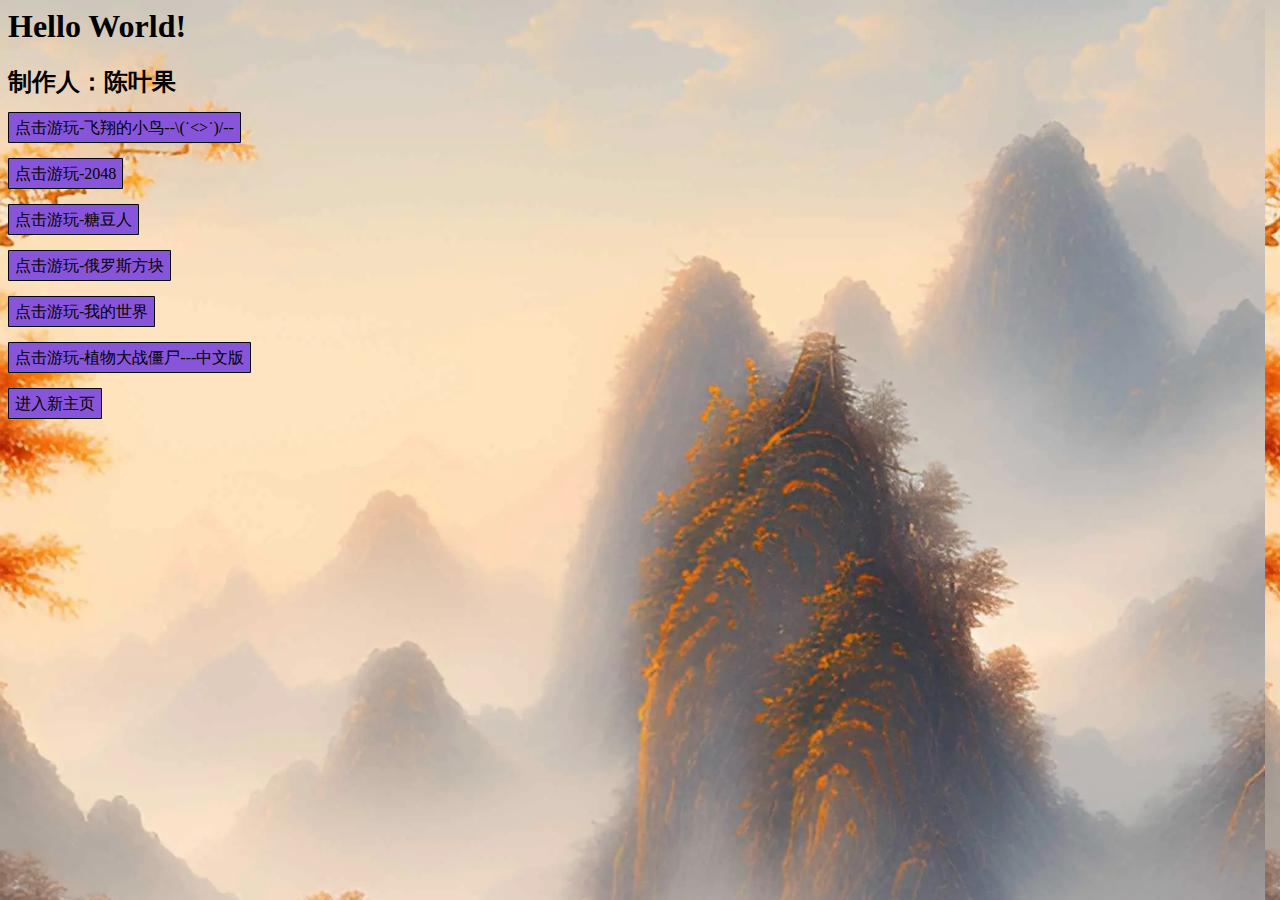
==== index.html @ 1f369e02 "Add files via upload" ====
<html>
    <head>
        <title>资源小站</title>
        <body oncontextmenu=self.event.returnValue=false>
        <style>
body {
  background-image: url('2.jpg');
}
a {
        text-decoration: none;
        border: 0.2px solid #000;
        color: #000000;
        background: #8855da;
        padding: 6px;
        border-radius: 1px;
      }
button {
    background-color: #000;
    border: .5px solid crimson;
    border-radius: 10px;
    color: #fff;
    padding: 8px;
    }

</style>
    
    
    <body>
        <h1>Hello World!</center></h1>
        <h2>制作人：陈叶果 </h2>
        <a href="https://ian171.github.io/Bird/">点击游玩-飞翔的小鸟--\(˙<>˙)/--<br></a>
        <h6> </h6>
        
        <a href="https://ian171.github.io/2048">点击游玩-2048<br></a>
        <h6> </h6>
        <a href="https://ian171.github.io/pacman">点击游玩-糖豆人<br></a>
        <h6> </h6>
        <a href="https://ian171.github.io/rusblock">点击游玩-俄罗斯方块<br></a>
        <h6> </h6>
        <a href="https://ian171.github.io/minecraft">点击游玩-我的世界<br></a>
        <h6> </h6>
        <a href="https://ian171.github.io/pvz/src">点击游玩-植物大战僵尸---中文版<br></a>
        <h6> </h6>
        <a href="https://ian171.github.io/new">进入新主页<br></a>
        <iframe src="https://neverup7.github.io/notion.clock" width="600" height="450" style="border:0;"  allowfullscreen="true"  loading="lazy"  referrerpolicy="no-referrer-when-downgrade"></iframe>
        
    </body>
    <!DOCTYPE html>
 
 
<body>
    <div class="box"></div>
    <script>
        function getTime() {
            var date = new Date();
            var year = date.getFullYear(); //获取年份
            var month = date.getMonth() + 1; //获取月份p
            var day = date.getDate(); //获取日期
            var hour = date.getHours(); //获取小时
            var browser = navigator.appName;//获取浏览器名字
            var b_version = navigator.appVersion;//获取浏览器版本信息
            var version = parseFloat(b_version);//提取浏览器版本号
            hour = hour < 10 ? '0' + hour : hour;
            var minute = date.getMinutes(); // 获取分
            minute = minute < 10 ? '0' + minute : minute;
            var seconds = date.getSeconds(); //获取秒
            seconds = seconds < 10 ? '0' + seconds : seconds;
            return year + '年' + month + '月' + day + '日&nbsp;' + hour + ':' + minute + ':' + seconds +  
            '浏览器信息' + b_version + browser + version;
        }
 
        setInterval(function() {
            document.querySelector('.box').innerHTML = getTime();
        }, 1000)
    </script>
</body>
</head>
</html>
</html>
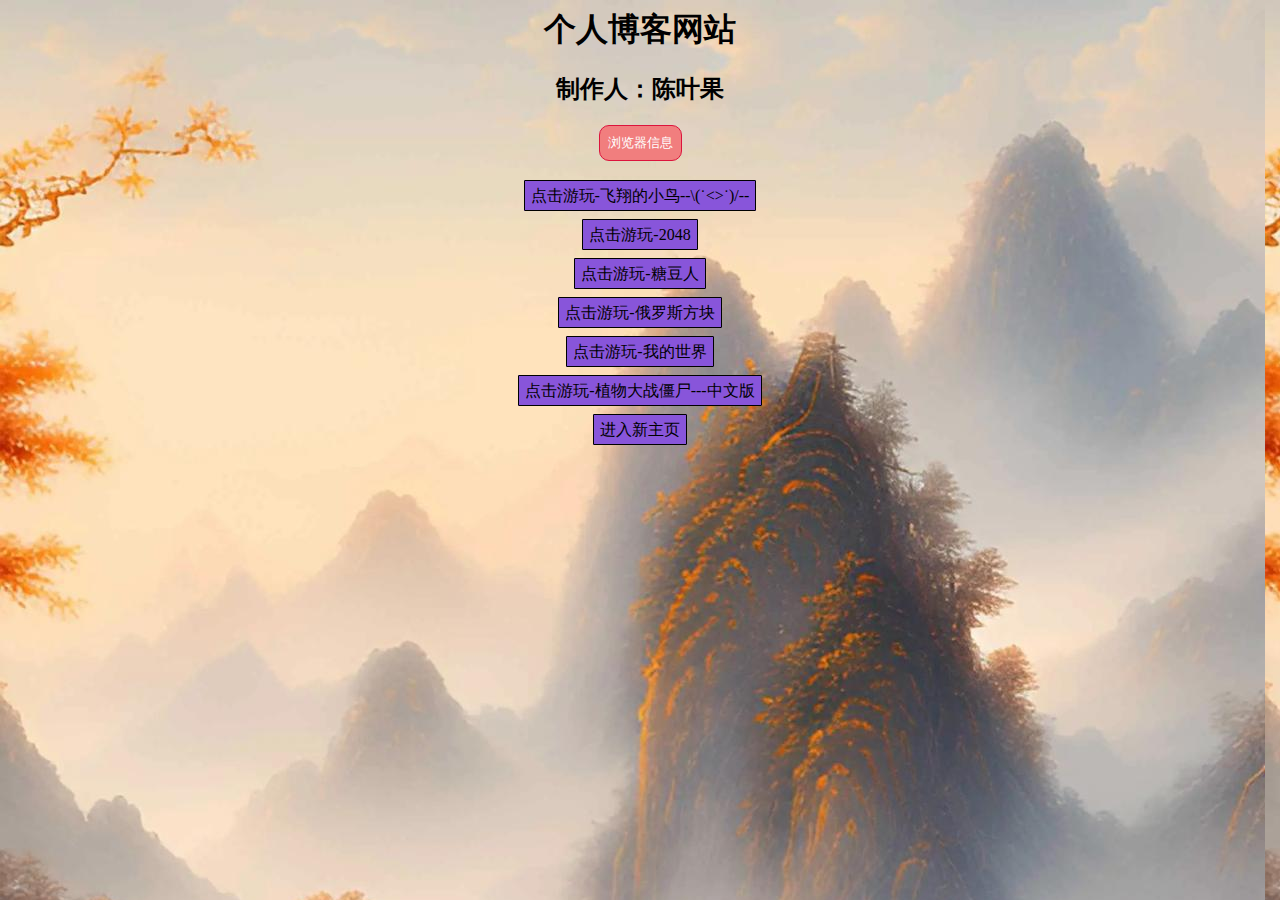
==== commit 1f0bc06b: "Add files via upload" ====
--- a/index.html
+++ b/index.html
@@ -15,7 +15,7 @@
         border-radius: 1px;
       }
 button {
-    background-color: #000;
+    background-color: #f17e7e;
     border: .5px solid crimson;
     border-radius: 10px;
     color: #fff;
@@ -23,33 +23,49 @@
     }
 
 </style>
-    
+    <script>
+        function wechat() {
+            if (/MicroMessenger/.test(window.navigator.userAgent)) { 
+                alert('微信客户端'); 
+            } else if (/AlipayClient/.test(window.navigator.userAgent)) { 
+                alert('支付宝客户端');
+            } else {
+                alert('其他浏览器');
+            }
+        }
+    </script>
     
     <body>
-        <h1>Hello World!</center></h1>
+        <h1><center>个人博客网站</center></h1>
+        <center>
         <h2>制作人：陈叶果 </h2>
+        <button onclick="wechat()">浏览器信息</button><br>
+        <h6> </h6>
         <a href="https://ian171.github.io/Bird/">点击游玩-飞翔的小鸟--\(˙<>˙)/--<br></a>
-        <h6> </h6>
+        <br>
+        <a href="https://ian171.github.io/2048">点击游玩-2048<br></a>
+        <br>
+        <a href="https://ian171.github.io/pacman">点击游玩-糖豆人<br></a>
+        <br>
+        <a href="https://ian171.github.io/rusblock">点击游玩-俄罗斯方块<br></a>
+        <br>
+        <a href="https://ian171.github.io/minecraft">点击游玩-我的世界<br></a>
+        <br>
+        <a href="https://ian171.github.io/pvz/src">点击游玩-植物大战僵尸---中文版<br></a>
+        <br>
+        <a href="https://ian171.github.io/new">进入新主页<br></a>
         
-        <a href="https://ian171.github.io/2048">点击游玩-2048<br></a>
-        <h6> </h6>
-        <a href="https://ian171.github.io/pacman">点击游玩-糖豆人<br></a>
-        <h6> </h6>
-        <a href="https://ian171.github.io/rusblock">点击游玩-俄罗斯方块<br></a>
-        <h6> </h6>
-        <a href="https://ian171.github.io/minecraft">点击游玩-我的世界<br></a>
-        <h6> </h6>
-        <a href="https://ian171.github.io/pvz/src">点击游玩-植物大战僵尸---中文版<br></a>
-        <h6> </h6>
-        <a href="https://ian171.github.io/new">进入新主页<br></a>
         <iframe src="https://neverup7.github.io/notion.clock" width="600" height="450" style="border:0;"  allowfullscreen="true"  loading="lazy"  referrerpolicy="no-referrer-when-downgrade"></iframe>
         
+        </center>
+
     </body>
     <!DOCTYPE html>
  
  
 <body>
     <div class="box"></div>
+    <center>
     <script>
         function getTime() {
             var date = new Date();
@@ -73,6 +89,8 @@
             document.querySelector('.box').innerHTML = getTime();
         }, 1000)
     </script>
+    </center>
+
 </body>
 </head>
 </html>
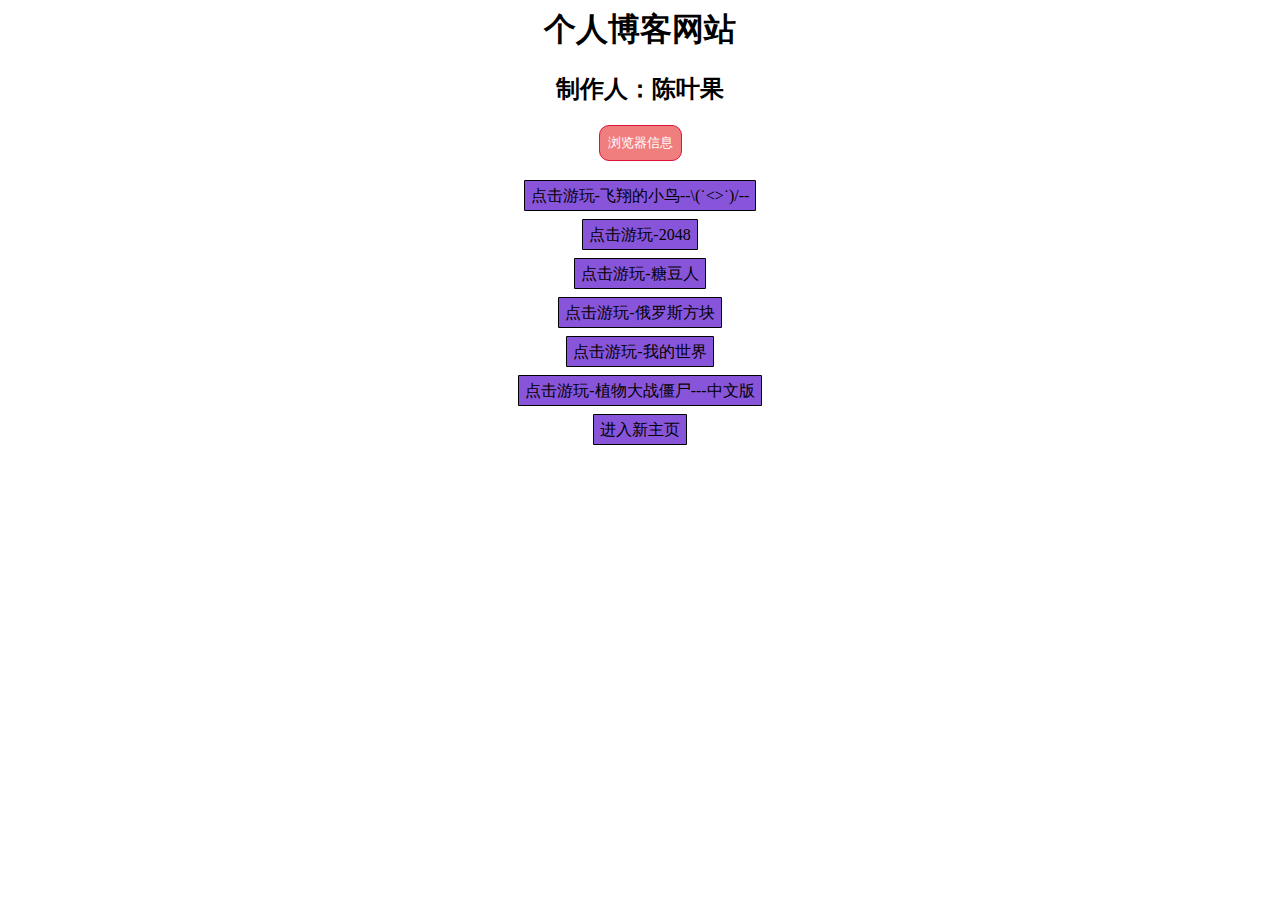
==== commit 40b05612: "Update index.html" ====
--- a/index.html
+++ b/index.html
@@ -4,7 +4,7 @@
         <body oncontextmenu=self.event.returnValue=false>
         <style>
 body {
-  background-image: url('2.jpg');
+  background-image: url('https://images.pexels.com/photos/531880/pexels-photo-531880.jpeg?auto=compress&cs=tinysrgb&w=1260&h=750&dpr=1');
 }
 a {
         text-decoration: none;
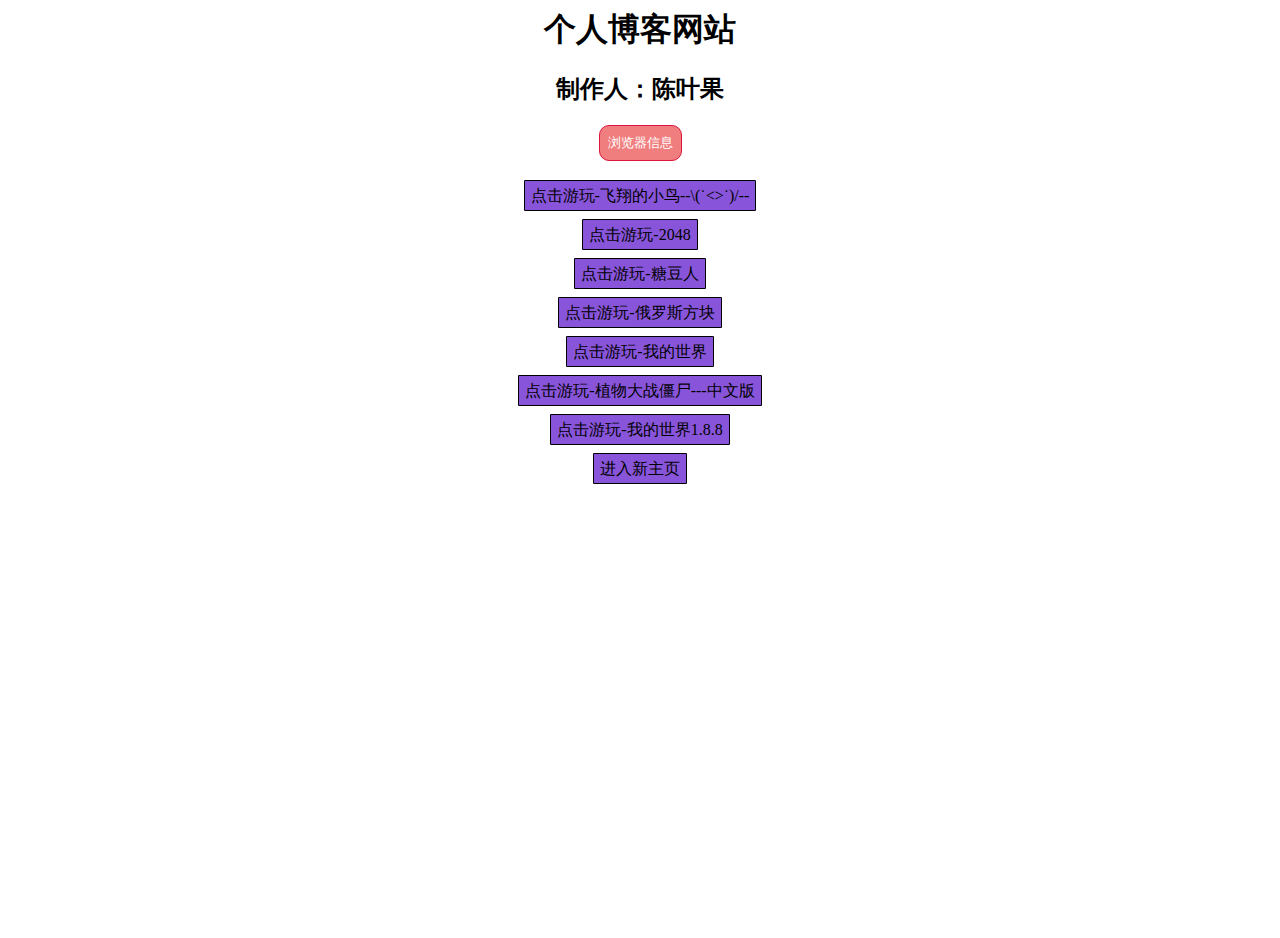
==== commit 97d1d95e: "Update index.html" ====
--- a/index.html
+++ b/index.html
@@ -4,7 +4,7 @@
         <body oncontextmenu=self.event.returnValue=false>
         <style>
 body {
-  background-image: url('https://images.pexels.com/photos/531880/pexels-photo-531880.jpeg?auto=compress&cs=tinysrgb&w=1260&h=750&dpr=1');
+  background-image: url('https://chen.ox.cm/2.jpg');
 }
 a {
         text-decoration: none;
@@ -53,6 +53,8 @@
         <br>
         <a href="https://ian171.github.io/pvz/src">点击游玩-植物大战僵尸---中文版<br></a>
         <br>
+        <a href="https://eaglercraft.com/mc/1.8.8/">点击游玩-我的世界1.8.8<br></a>
+        <br>
         <a href="https://ian171.github.io/new">进入新主页<br></a>
         
         <iframe src="https://neverup7.github.io/notion.clock" width="600" height="450" style="border:0;"  allowfullscreen="true"  loading="lazy"  referrerpolicy="no-referrer-when-downgrade"></iframe>
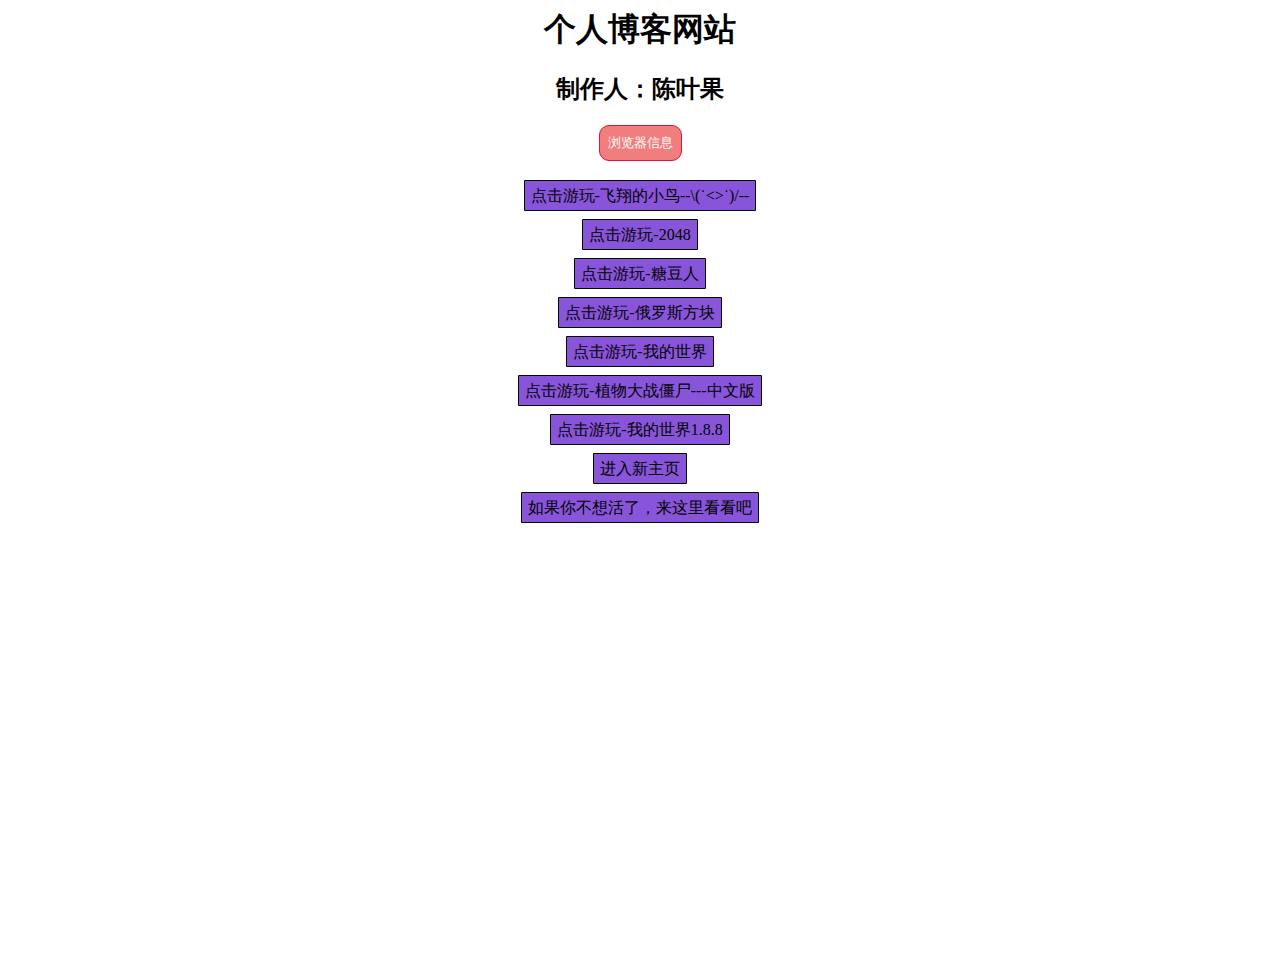
==== commit 8fa1eb75: "Add files via upload" ====
--- a/index.html
+++ b/index.html
@@ -56,16 +56,18 @@
         <a href="https://eaglercraft.com/mc/1.8.8/">点击游玩-我的世界1.8.8<br></a>
         <br>
         <a href="https://ian171.github.io/new">进入新主页<br></a>
+        <br>
+        <a href="https://ian171.github.io/suicide.html">如果你不想活了，来这里看看吧<br></a>
         
         <iframe src="https://neverup7.github.io/notion.clock" width="600" height="450" style="border:0;"  allowfullscreen="true"  loading="lazy"  referrerpolicy="no-referrer-when-downgrade"></iframe>
         
         </center>
 
-    </body>
+    
     <!DOCTYPE html>
  
  
-<body>
+
     <div class="box"></div>
     <center>
     <script>
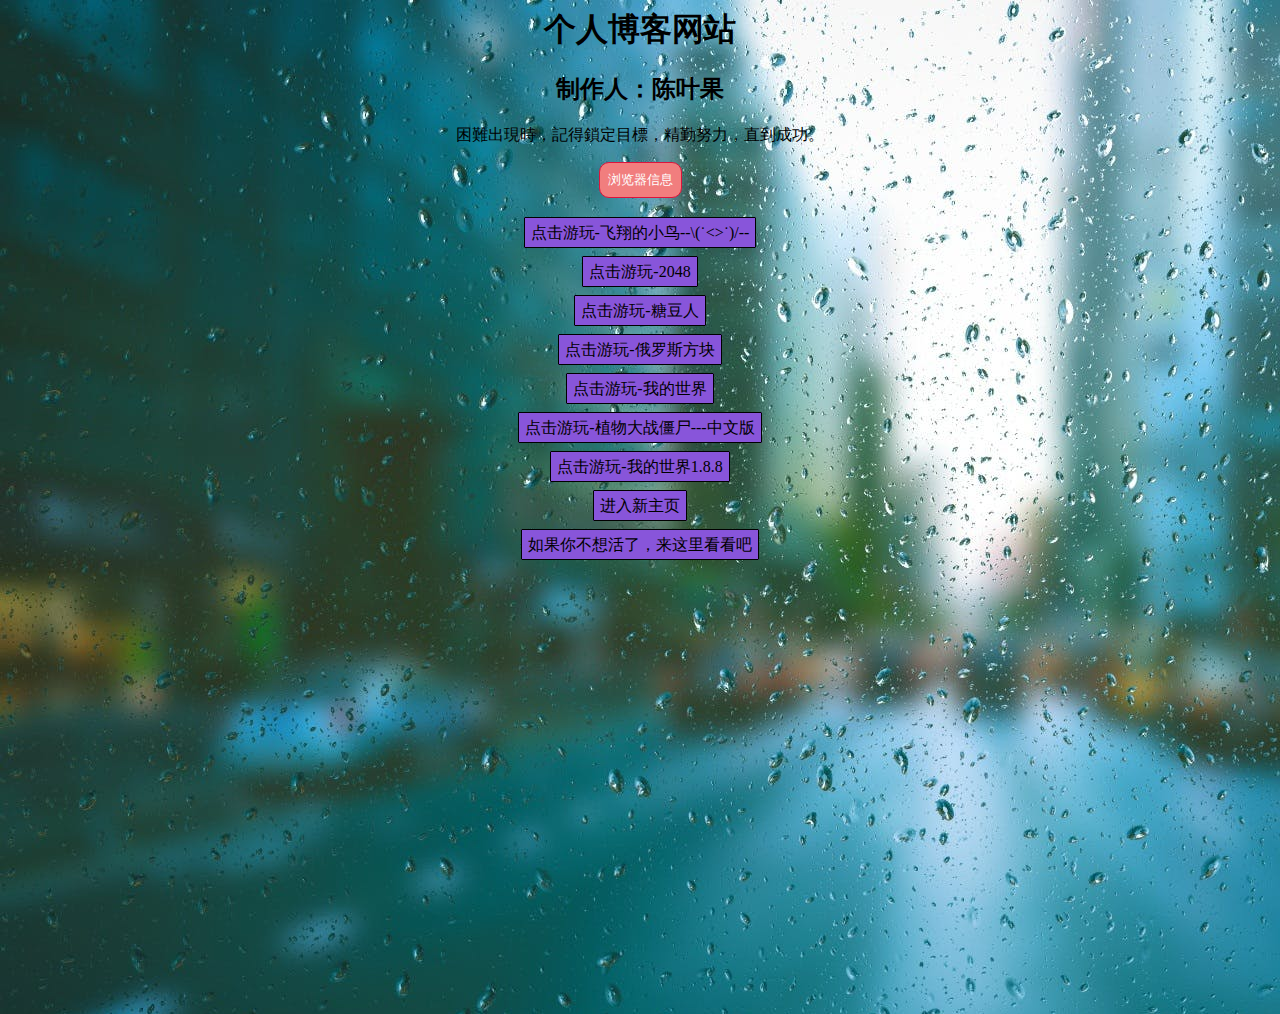
==== commit 716987f9: "Add files via upload" ====
--- a/index.html
+++ b/index.html
@@ -4,7 +4,7 @@
         <body oncontextmenu=self.event.returnValue=false>
         <style>
 body {
-  background-image: url('https://chen.ox.cm/2.jpg');
+  background-image: url('2.jpg');
 }
 a {
         text-decoration: none;
@@ -39,31 +39,57 @@
         <h1><center>个人博客网站</center></h1>
         <center>
         <h2>制作人：陈叶果 </h2>
+        <p id="quote"></p>
+        <script>
+            // 勵志話語清單
+            const quotes = [
+                "「成功的人並不是不會失敗，而是不會被失敗所打敗。」",
+                "「相信自己，你能做到。」",
+                "「每一個結束都是一個新的開始。」",
+                "看到成功的希望，才有努力的力量；積累小的成功，才能化為大的勝利。",
+                "不要小看日復一日、年復一年的努力，從金沙慢慢的累積，未來就會有一座金山出現。 ",
+                "「失敗為成功之母」把它看成老生常談，毫無價值；看成至理名言，是你成就的最佳保證。",
+                "遇到困難你不退，你是很勇悍的人，非常了不起。",
+                "困難出現時，記得鎖定目標，精勤努力，直到成功。",
+                "不要怕困難，做任何事情，真正爬上去，一定有障礙。",
+                // 在這裡添加更多的勵志話語
+            ];
+    
+            // 隨機選擇一句話
+            const randomIndex = Math.floor(Math.random() * quotes.length);
+            const randomQuote = quotes[randomIndex];
+    
+            // 將話語顯示在網頁上
+            document.getElementById("quote").textContent = randomQuote;
+
+        </script>
         <button onclick="wechat()">浏览器信息</button><br>
         <h6> </h6>
-        <a href="https://ian171.github.io/Bird/">点击游玩-飞翔的小鸟--\(˙<>˙)/--<br></a>
+        <a href="Bird/">点击游玩-飞翔的小鸟--\(˙<>˙)/--<br></a>
         <br>
         <a href="https://ian171.github.io/2048">点击游玩-2048<br></a>
         <br>
-        <a href="https://ian171.github.io/pacman">点击游玩-糖豆人<br></a>
+        <a href="pacman/">点击游玩-糖豆人<br></a>
         <br>
-        <a href="https://ian171.github.io/rusblock">点击游玩-俄罗斯方块<br></a>
+        <a href="rusblock/">点击游玩-俄罗斯方块<br></a>
         <br>
-        <a href="https://ian171.github.io/minecraft">点击游玩-我的世界<br></a>
+        <a href="minecraft/">点击游玩-我的世界<br></a>
         <br>
-        <a href="https://ian171.github.io/pvz/src">点击游玩-植物大战僵尸---中文版<br></a>
+        <a href="pvz/src/index.html">点击游玩-植物大战僵尸---中文版<br></a>
         <br>
         <a href="https://eaglercraft.com/mc/1.8.8/">点击游玩-我的世界1.8.8<br></a>
         <br>
-        <a href="https://ian171.github.io/new">进入新主页<br></a>
+        <a href="new/">进入新主页<br></a>
         <br>
-        <a href="https://ian171.github.io/suicide.html">如果你不想活了，来这里看看吧<br></a>
+        <a href="suicide.html">如果你不想活了，来这里看看吧<br></a>
         
         <iframe src="https://neverup7.github.io/notion.clock" width="600" height="450" style="border:0;"  allowfullscreen="true"  loading="lazy"  referrerpolicy="no-referrer-when-downgrade"></iframe>
         
         </center>
+        
 
-    
+        
+</body>
     <!DOCTYPE html>
  
  
@@ -86,7 +112,7 @@
             var seconds = date.getSeconds(); //获取秒
             seconds = seconds < 10 ? '0' + seconds : seconds;
             return year + '年' + month + '月' + day + '日&nbsp;' + hour + ':' + minute + ':' + seconds +  
-            '浏览器信息' + b_version + browser + version;
+            '浏览器信息:' + b_version + browser + version;
         }
  
         setInterval(function() {
